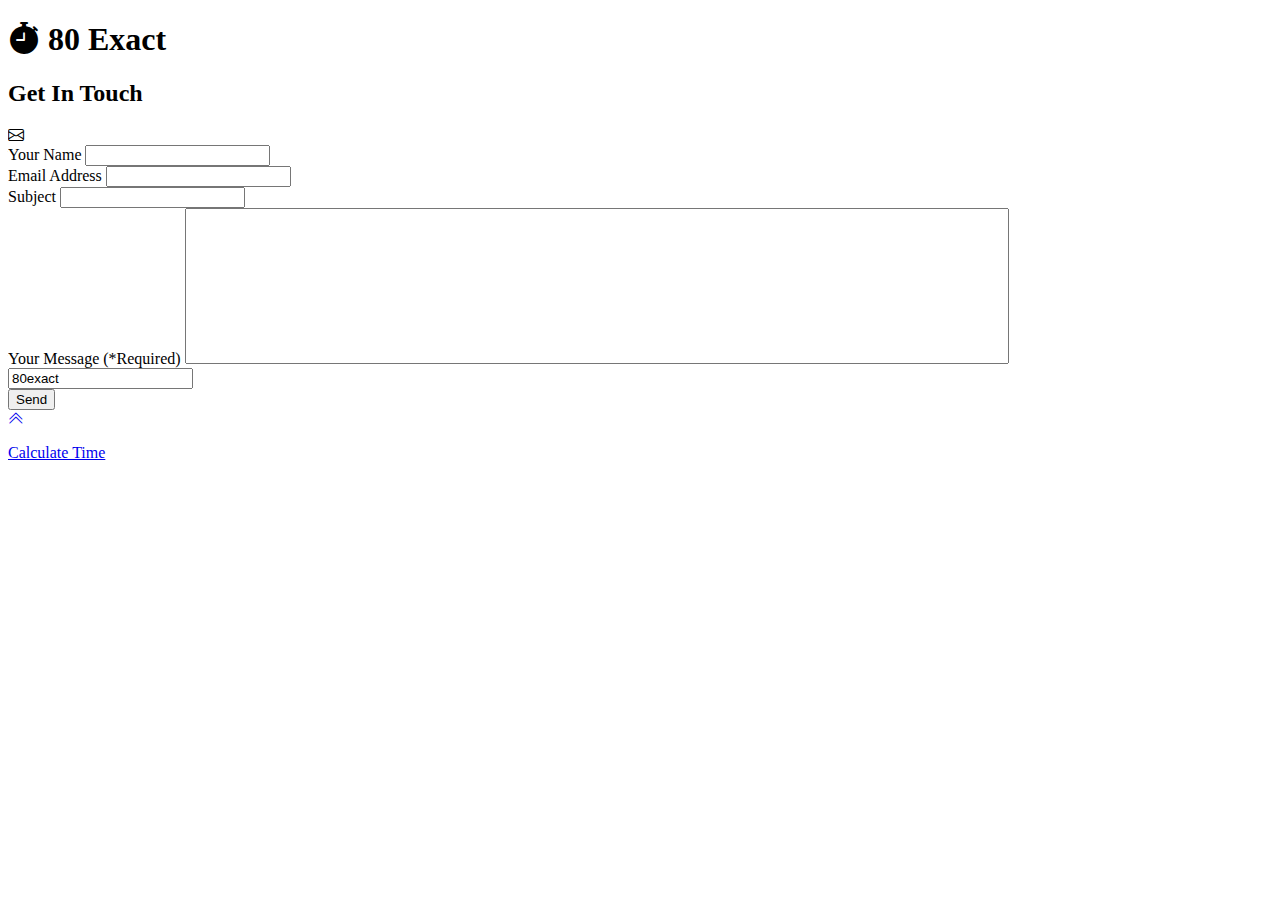
==== contact/index.html @ 9aa7d280 "moved contact.html to /contact" ====
<!doctype html>
<html lang="en">
  <head>
    <!-- Required meta tags -->
    <meta charset="utf-8">
    <meta name="viewport" content="width=device-width, initial-scale=1">
    <meta name="author" content="Kyle Munz" />
    <meta name="keywords" content="80, 40, eighty, fourty, hours, overtime, calculator, timekeeper, fulltime" />
    <meta name="description" content="Time calculator for full-time workers. This simple form calculates when you should clock out to avoid overtime. It works for 40 and 80 hour pay periods."/>
    <meta property="og:title" content="80 Exact - Time calculator for full-time workers."/>
    <meta property="og:url" content="https://www.80exact.com/" />
    <meta property="og:image" content="https://www.80exact.com/img/og-1378.jpg" />
    <meta property="og:type" content="website" />
    <meta property="og:description" content="Do you, or someone you know, work 40 or 80 hours per pay period? Are you expected to hit EXACTLY 40 or 80 hours with no allowance for overtime? Are you tired of calculating exactly how many hours and minutes you have left to work and when you should clock out to make exactly 80 hours? Well so am I and that's what this form is for. Enjoy!">

    <!-- Bootstrap CSS -->
    <link href="https://cdn.jsdelivr.net/npm/bootstrap@5.1.3/dist/css/bootstrap.min.css" rel="stylesheet" integrity="sha384-1BmE4kWBq78iYhFldvKuhfTAU6auU8tT94WrHftjDbrCEXSU1oBoqyl2QvZ6jIW3" crossorigin="anonymous">
    <link rel="stylesheet" href="https://cdn.jsdelivr.net/npm/bootstrap-icons@1.10.5/font/bootstrap-icons.css">
    <!-- Other css -->
    <link rel="stylesheet" href="styles/stylesheet.css" type="text/css" />
    <link rel="shortcut icon" href="favicon.ico" type="image/vnd.microsoft.icon" />
    <title>80 Exact - Contact Form</title>
  </head>
  <!-- GA -->
  <!-- Google tag (gtag.js) -->
  <script async src="https://www.googletagmanager.com/gtag/js?id=G-DGB656PND8"></script>
  <script>
    window.dataLayer = window.dataLayer || [];
    function gtag(){dataLayer.push(arguments);}
    gtag('js', new Date());

    gtag('config', 'G-DGB656PND8');
  </script>
  <!-- End GA -->

  <body>
    <!-- Alas poor Jumbotron, I knew him, et tu BS5? -->
    <div class="container-fluid jumbotron bg-yellow py-5 acidd bgc-0 text-center" id="jumbotron">
      <div class="row">
        <div class="container-fluid">
          <h1 class="display-1 teal-pink fw-bold fst-italic"><i class="glyph fg-teal rd pink-teal bi bi-stopwatch-fill d-xs-block d-md-none"></i>&nbsp;80 Exact</h1>
        </div>
      </div>
    </div>
    <!-- End jumbotron -->

    <!-- Main -->
    <div id="main" class="container-fluid row g-0 my-5 acidd bgc-1 clr-1">
      <!-- Contact -->
      <a class="anchor" id="contact"></a>
      <div class="container-fluid p-5 section">
        <div class="row">
          <div class="col-sm-8">
            <h2 class="pb-4 rd yellow-teal">Get In Touch</h2>
          </div>
          <div class="col-sm-4 text-end">
            <span class="glyph fg-grey rd pink-yellow bi bi-envelope"></span>
          </div>
        </div>
        <div class="row" id="feedback">
          <div class="col-sm-12 text-left">
            <form name="sentMessage" class="well" id="contactForm" novalidate="">
              <input type="hidden" id="site" value="Resume Kyle Munz">
              <div class="control-group">
                <div class="controls">
                  <label for="name">Your Name</label>
                  <input type="text" class="form-control" id="name">
                  <div class="help-block"> </div>
                </div>
              </div>
              <div class="control-group">
                <div class="controls">
                  <label for="email">Email Address</label>
                  <input type="email" class="form-control" id="email">
                  <div class="help-block"> </div>
                </div>
              </div>
              <div class="control-group">
                <div class="controls">
                  <label for="subject">Subject</label>
                  <input type="text" class="form-control" id="subject">
                  <div class="help-block"> </div>
                </div>
              </div>
              <div class="control-group">
                <div class="controls">
                  <label for="message">Your Message (<span class="required">*Required</span>)</label>
                  <textarea rows="10" cols="100" class="form-control" id="message" required="" data-validation-required-message="Please enter your message" maxlength="5999" style="resize:none"></textarea>
                  <div class="help-block"> </div>
                </div>
              </div>
              <div class="d-none">
                <input type="text" class="visually-hidden" id="site" value="80exact">
              </div>
              <div id="success"> </div>

              <button type="submit" class="btn btn-light btn-lg mt-3 pull-right send" type="button">Send</button>
            </form>
          </div>
        </div>
      </div>
      <!-- End Contact -->
    </div>
    <!-- End Main -->


    <!-- Footer -->
    <footer class="container-fluid row g-0 pt-4 text-center bg-teal acidd bgc-1 clr-2">
      <div class="row align-items-center mb-3 d-xs-block d-md-none">
        <a href="#" title="To Top">
          <i class="pink-yellow bi bi-chevron-double-up"></i>
        </a>
      </div>
      <div class="row align-items-center">
        <p class="yellow-pink">
          <a href="/">Calculate Time</a>
        </p>
      </div>
    </footer>
    <!-- End Footer -->

    <script src="https://cdn.jsdelivr.net/npm/bootstrap@5.1.3/dist/js/bootstrap.bundle.min.js" integrity="sha384-ka7Sk0Gln4gmtz2MlQnikT1wXgYsOg+OMhuP+IlRH9sENBO0LRn5q+8nbTov4+1p" crossorigin="anonymous"></script>
    <script src="/js/jqBootstrapValidation.js" type="text/javascript"></script>
    <script src="/js/feedback.js" type="text/javascript"></script>
  
  </body>
</html>
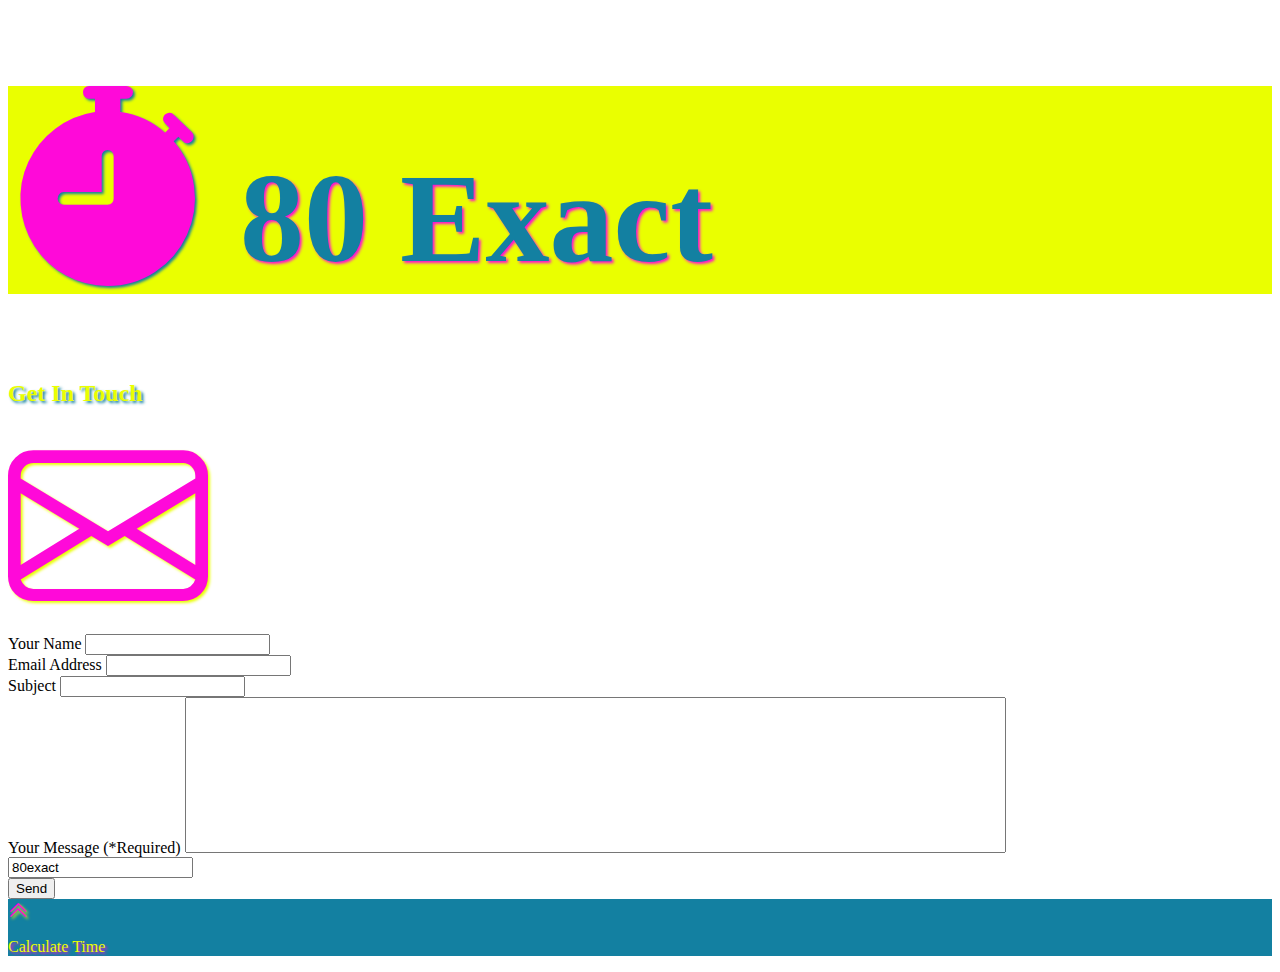
==== commit 8259ee6b: "wrong file foo" ====
--- a/contact/index.html
+++ b/contact/index.html
@@ -17,7 +17,7 @@
     <link href="https://cdn.jsdelivr.net/npm/bootstrap@5.1.3/dist/css/bootstrap.min.css" rel="stylesheet" integrity="sha384-1BmE4kWBq78iYhFldvKuhfTAU6auU8tT94WrHftjDbrCEXSU1oBoqyl2QvZ6jIW3" crossorigin="anonymous">
     <link rel="stylesheet" href="https://cdn.jsdelivr.net/npm/bootstrap-icons@1.10.5/font/bootstrap-icons.css">
     <!-- Other css -->
-    <link rel="stylesheet" href="styles/stylesheet.css" type="text/css" />
+    <link rel="stylesheet" href="/styles/stylesheet.css" type="text/css" />
     <link rel="shortcut icon" href="favicon.ico" type="image/vnd.microsoft.icon" />
     <title>80 Exact - Contact Form</title>
   </head>
--- a/styles/stylesheet.css
+++ b/styles/stylesheet.css
@@ -0,0 +1,95 @@
+@media (min-width: 1200px) {
+  .jumbotron h1 {
+      font-size: 8rem;
+    }
+  }
+  .glyph {
+    color: #1380a1;
+    font-size: 200px;
+    line-height: 200px;
+  }
+  /* Scale down glyphs on smaller screens */
+  @media (max-width: 768px) {
+    .glyph {
+      font-size: 10vh;
+      line-height: 10vh;
+    }
+  }
+  @media (max-width: 576px) {
+    .glyph {
+      font-size: 5vh;
+      line-height: 5vh;
+    }
+  }
+  .bg-grey {
+    background-color: #d6d6d6;
+    color: #333333;
+  }
+  .bg-teal {
+    background-color: #1380a1;
+    color: #333333;
+  }
+  .bg-yellow {
+    background-color: #eaff00;
+    color: #1380a1;
+  }
+  .bg-pink {
+    background-color: #ff09d9;
+    color: #1380a1;
+  }
+  .fg-teal {
+    color: #1380a1;
+  }
+  .fg-grey {
+    color: #c7c7c7;
+  }
+  .teal-yellow {
+    color: #1380a1;
+    text-shadow: 2px 2px 3px #eaff00;
+  }
+  .teal-pink {
+    color: #1380a1;
+    text-shadow: 2px 2px 3px #ff09d9;
+  }
+  .yellow-teal {
+    color: #eaff00;
+    text-shadow: 2px 2px 3px #1380a1;
+  }
+  .yellow-pink {
+    color: #eaff00;
+    text-shadow: 2px 2px 3px #ff09d9;
+  }
+  .pink-yellow {
+    color: #ff09d9;
+    text-shadow: 2px 2px 3px #eaff00;
+  }
+  .pink-teal {
+    color: #ff09d9;
+    text-shadow: 2px 2px 3px #1380a1;
+  }
+  .greysh {
+    color: #c9ccd3;
+    text-shadow: 2px 2px 3px #434343;
+  }
+  .btn-teal-yellow {
+    background-color: #1380a1;
+    color: #eaff00;
+  }
+  footer {
+    color: #1380a1;
+  }
+  footer .bi {
+    font-size: 20px;
+    margin-bottom: 20px;
+  }
+  footer a {
+    text-decoration: none;
+    color: #eaff00;
+    text-shadow: 2px 2px 3px #ff09d0;
+  }
+  footer a:hover {
+    font-weight: bold;
+  }
+  #messageArea {
+    font-size: xx-large;
+  }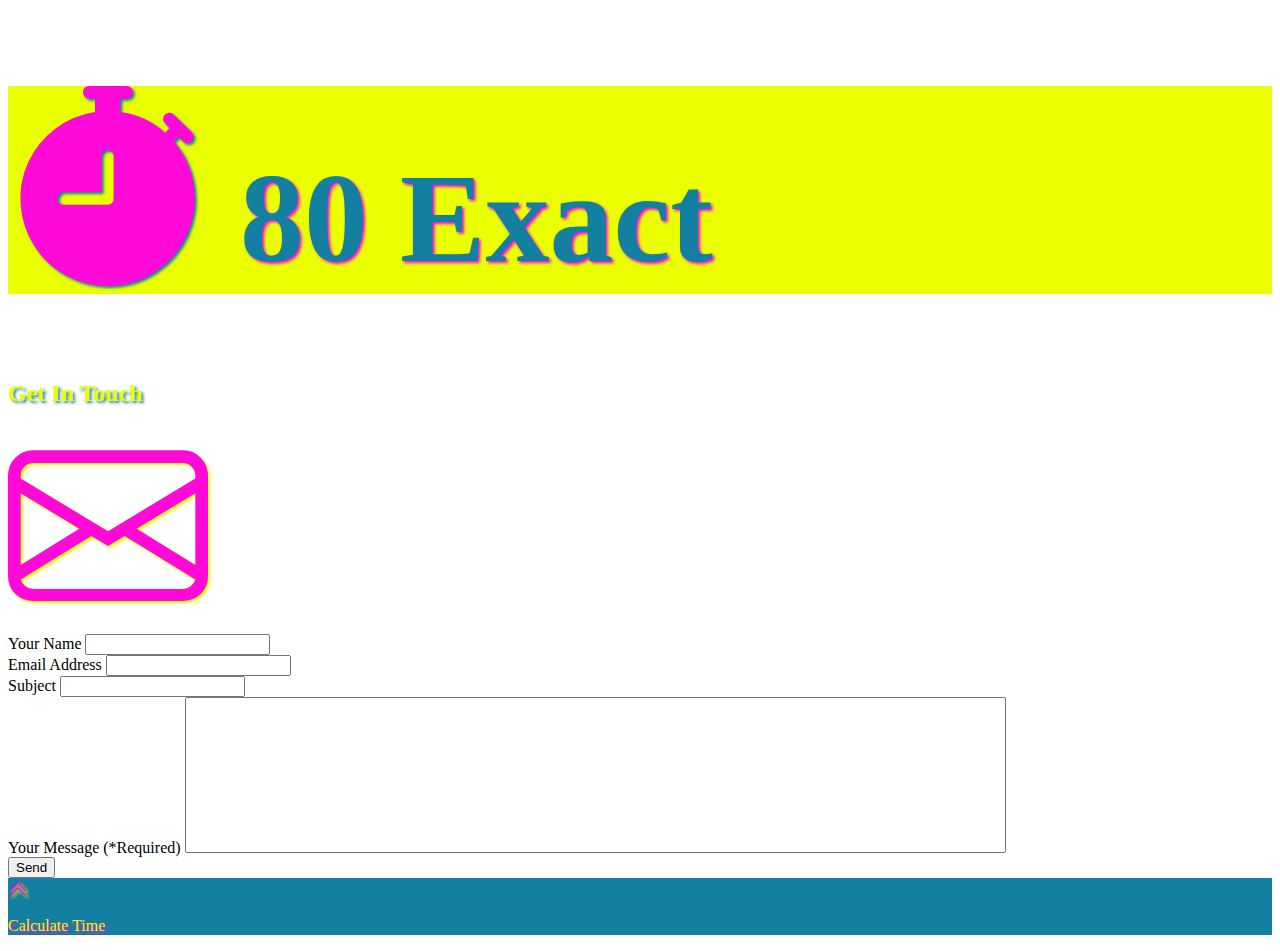
==== commit 2fcb16fb: "80exact subject" ====
--- a/contact/index.html
+++ b/contact/index.html
@@ -18,7 +18,7 @@
     <link rel="stylesheet" href="https://cdn.jsdelivr.net/npm/bootstrap-icons@1.10.5/font/bootstrap-icons.css">
     <!-- Other css -->
     <link rel="stylesheet" href="/styles/stylesheet.css" type="text/css" />
-    <link rel="shortcut icon" href="favicon.ico" type="image/vnd.microsoft.icon" />
+    <link rel="shortcut icon" href="/favicon.ico" type="image/vnd.microsoft.icon" />
     <title>80 Exact - Contact Form</title>
   </head>
   <!-- GA -->
@@ -60,7 +60,7 @@
         <div class="row" id="feedback">
           <div class="col-sm-12 text-left">
             <form name="sentMessage" class="well" id="contactForm" novalidate="">
-              <input type="hidden" id="site" value="Resume Kyle Munz">
+              <input type="hidden" id="site" value="80exact">
               <div class="control-group">
                 <div class="controls">
                   <label for="name">Your Name</label>
@@ -88,9 +88,6 @@
                   <textarea rows="10" cols="100" class="form-control" id="message" required="" data-validation-required-message="Please enter your message" maxlength="5999" style="resize:none"></textarea>
                   <div class="help-block"> </div>
                 </div>
-              </div>
-              <div class="d-none">
-                <input type="text" class="visually-hidden" id="site" value="80exact">
               </div>
               <div id="success"> </div>
 
@@ -120,6 +117,7 @@
     <!-- End Footer -->
 
     <script src="https://cdn.jsdelivr.net/npm/bootstrap@5.1.3/dist/js/bootstrap.bundle.min.js" integrity="sha384-ka7Sk0Gln4gmtz2MlQnikT1wXgYsOg+OMhuP+IlRH9sENBO0LRn5q+8nbTov4+1p" crossorigin="anonymous"></script>
+    <script src="https://ajax.googleapis.com/ajax/libs/jquery/3.6.0/jquery.min.js"></script>
     <script src="/js/jqBootstrapValidation.js" type="text/javascript"></script>
     <script src="/js/feedback.js" type="text/javascript"></script>
   
